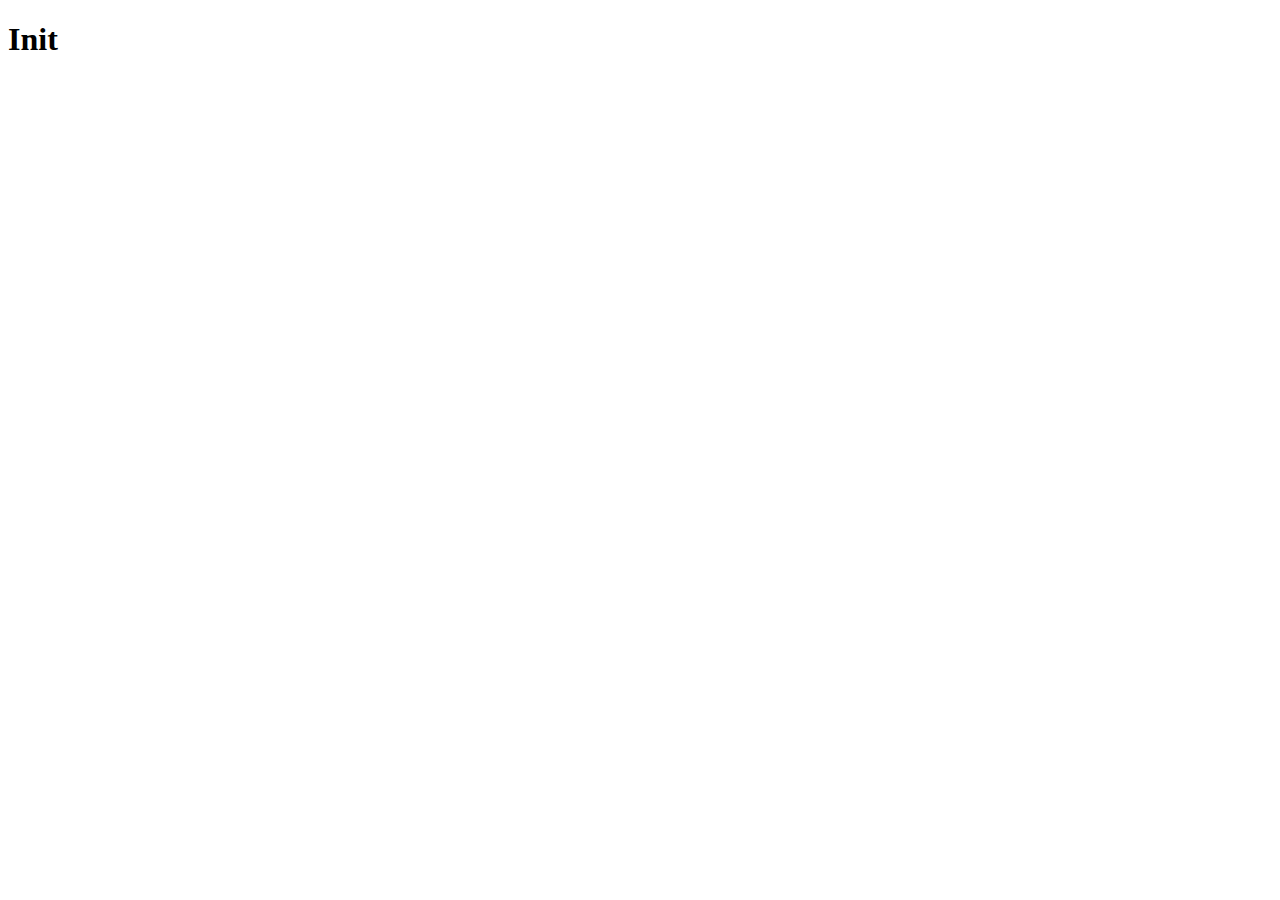
==== index.html @ 04fa0c88 "First Commit" ====
<!DOCTYPE html>
<html lang="en">
<head>
    <meta charset="UTF-8">
    <meta name="viewport" content="width=device-width, initial-scale=1.0">
    <title>Star Wars API</title>
</head>
<body>
    <h1>Init</h1>
</body>
</html>
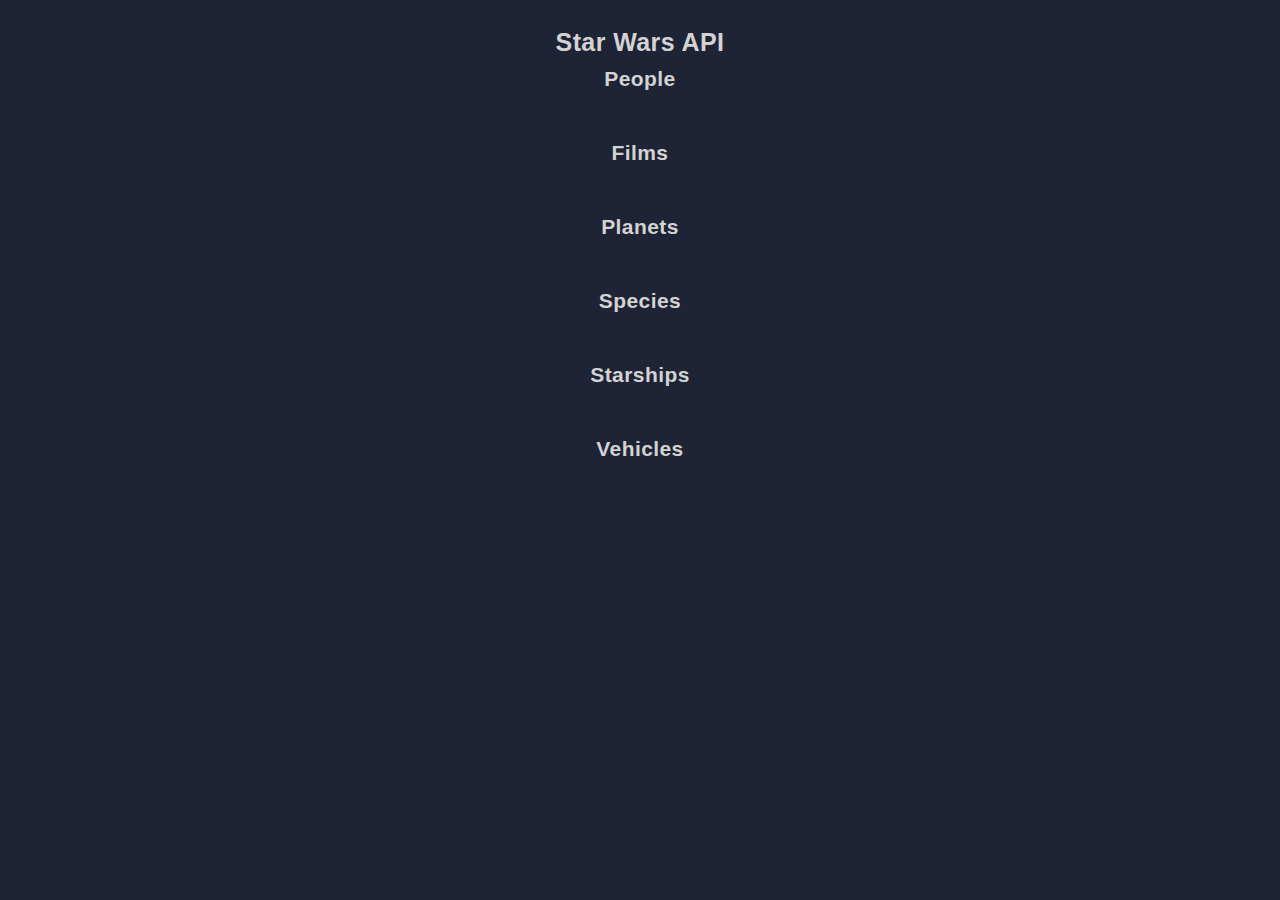
==== commit e0e6fedb: "I added functionality open modal and ready request" ====
--- a/index.html
+++ b/index.html
@@ -4,8 +4,48 @@
     <meta charset="UTF-8">
     <meta name="viewport" content="width=device-width, initial-scale=1.0">
     <title>Star Wars API</title>
+    <link rel="stylesheet" href="./index.css">
+    <link rel="stylesheet" href="./css/loader.css">
+    <link rel="stylesheet" href="./css/infoList.css">
+    <link rel="stylesheet" href="./css/modal.css">
 </head>
 <body>
-    <h1>Init</h1>
+    <div class="page">
+        <h1 class="title">Star Wars API</h1>
+        <span class="loader"></span>
+        <div id="InfoLists">
+            <section class="container people">
+                <h2>people</h2>
+                <ul class="list" id="list-people"></ul>
+            </section>
+            <section class="container films">
+                <h2>films</h2>
+                <ul class="list" id="list-films"></ul>
+            </section>
+            <section class="container planets">
+                <h2>planets</h2>
+                <ul class="list" id="list-planets"></ul>
+            </section>
+            <section class="container species">
+                <h2>species</h2>
+                <ul class="list" id="list-species"></ul>
+            </section>
+            <section class="container starships">
+                <h2>starships</h2>
+                <ul class="list" id="list-starships"></ul>
+            </section>
+            <section class="container vehicles">
+                <h2>vehicles</h2>
+                <ul class="list" id="list-vehicles"></ul>
+            </section>
+        </div>
+    </div>
+    <div class="backdrop hide">
+        <div class="modal">
+            <h1>modal</h1>
+        </div>
+    </div>
+    <script src="./main.js"></script>
+    <script src="./Fetch/fetch.js"></script>
 </body>
 </html>--- a/index.css
+++ b/index.css
@@ -0,0 +1,93 @@
+body {
+    font-family: "Roboto", sans-serif;
+    font-size: 14px;
+    color: lightgray;
+    background-color: #1e2335;
+    letter-spacing: 0.03em;
+    font-weight: 400;
+  }
+  *,
+  ::after,
+  ::before {
+    box-sizing: border-box;
+    font-style: normal;
+  }
+  h1,
+  h2,
+  h3,
+  h4,
+  h5,
+  h6,
+  p {
+    margin: 0px;
+  }
+  ul {
+    list-style: none;
+    padding-left: 0px;
+    margin: 0px;
+  }
+  a {
+    text-decoration: none;
+}
+  a:hover,
+  a:focus {
+    color: blue;
+  }
+  button {
+    border-radius: 4px;
+    border: none;
+}
+  button:hover,
+  button:focus {
+    color: #fff;
+    background-color: blue;
+    box-shadow: 0px 3px 1px rgba(0, 0, 0, 0.1), 0px 1px 2px rgba(0, 0, 0, 0.08),
+      0px 2px 2px rgba(0, 0, 0, 0.12);
+  }
+  section{
+    text-transform: capitalize;
+  }
+  .page{
+    display: flex;
+    flex-direction: column;
+    align-items: center;
+    justify-content: center;
+    padding: 20px;
+  }
+  .title{
+    font-weight: bold ;
+    font-size : 25px;
+    margin-bottom: 10px;
+  }
+  .container {
+    padding-left: 15px;
+    padding-right: 15px;
+    margin: 0 auto;
+  }
+  .pointer {
+    cursor: pointer;
+  }
+  .hide {
+    display: none !important;
+  }
+  .text-dark{
+    color: #59595c !important;
+  }
+  .backdrop:hover {
+    cursor: pointer;
+  }
+  @media screen and (max-width: 767px) {
+    .container {
+      max-width: 480px;
+    }
+  }
+  @media screen and (min-width: 768px) {
+    .container {
+      max-width: 768px;
+    }
+  }
+  @media screen and (min-width: 1200px) {
+    .container {
+      max-width: 1200px;
+    }
+  }--- a/css/loader.css
+++ b/css/loader.css
@@ -0,0 +1,24 @@
+.loader {
+    position: relative;
+    width: 100px;
+    height: 100px;
+    display: block;
+    margin: 10px 0;
+  }
+  
+  .loader:before , .loader:after{
+    content: '';
+    border-radius: 50%;
+    position: absolute;
+    inset: 0;
+    box-shadow: 0 0 10px 2px rgba(0, 0, 0, 0.3) inset;
+  }
+  .loader:after {
+    box-shadow: 0 2px 0 #FF3D00 inset;
+    animation: rotate 2s linear infinite;
+  }
+  
+  @keyframes rotate {
+    0% {  transform: rotate(0)}
+    100% { transform: rotate(360deg)}
+  }--- a/css/infoList.css
+++ b/css/infoList.css
@@ -0,0 +1,47 @@
+#InfoLists{
+    display: flex;
+    flex-direction: column;
+    gap: 40px;
+}
+
+.list{
+    display: flex;
+    flex-wrap: wrap;
+    grid-gap: 10px;
+    margin-top: 10px;
+}
+
+.item{
+    padding: 20px;
+    display: flex;
+    gap: 10px;
+    justify-content: center;
+    align-items: center;
+    border-radius: 10px;
+    cursor: pointer;
+    transition: all 0.3s ease;
+}
+.item:hover{
+    transform: scale(1.05);
+}
+.item--people{
+    background-color: #b13a3a;
+}
+.item--planets{
+    background-color: #6b66ff;
+}
+.item--films{
+    background-color: #66ffaa;
+}
+.item--species{
+    background-color: #ffcc6b;
+}
+.item--vehicles{
+    background-color: #66c2ff;
+}
+.item--starchips{
+    background-color: #ff66e1;
+}
+.item__span{
+    font-weight: 600;
+}--- a/css/modal.css
+++ b/css/modal.css
@@ -0,0 +1,25 @@
+.backdrop {
+    background: linear-gradient(180deg, #fafeff9c 0%, #e4edf4bb 100%);
+    /* fixed top-0 left-0 h-screen w-screen z-[-1] */
+    position: fixed;
+    top: 0;
+    left: 0;
+    height: 100vh;
+    width: 100vw;
+    z-index: 1;
+    display: flex;
+    justify-content: center;
+    align-items: center;
+}
+.modal{
+    background-color: #FAFCFE;
+    border-radius: 17px;
+    min-height: 300px;
+    position: relative;
+    min-width: 320px;
+    max-width: 80vw;
+    z-index: 999;
+    opacity: 1;
+    cursor: auto;
+    padding: 10px 20px;
+}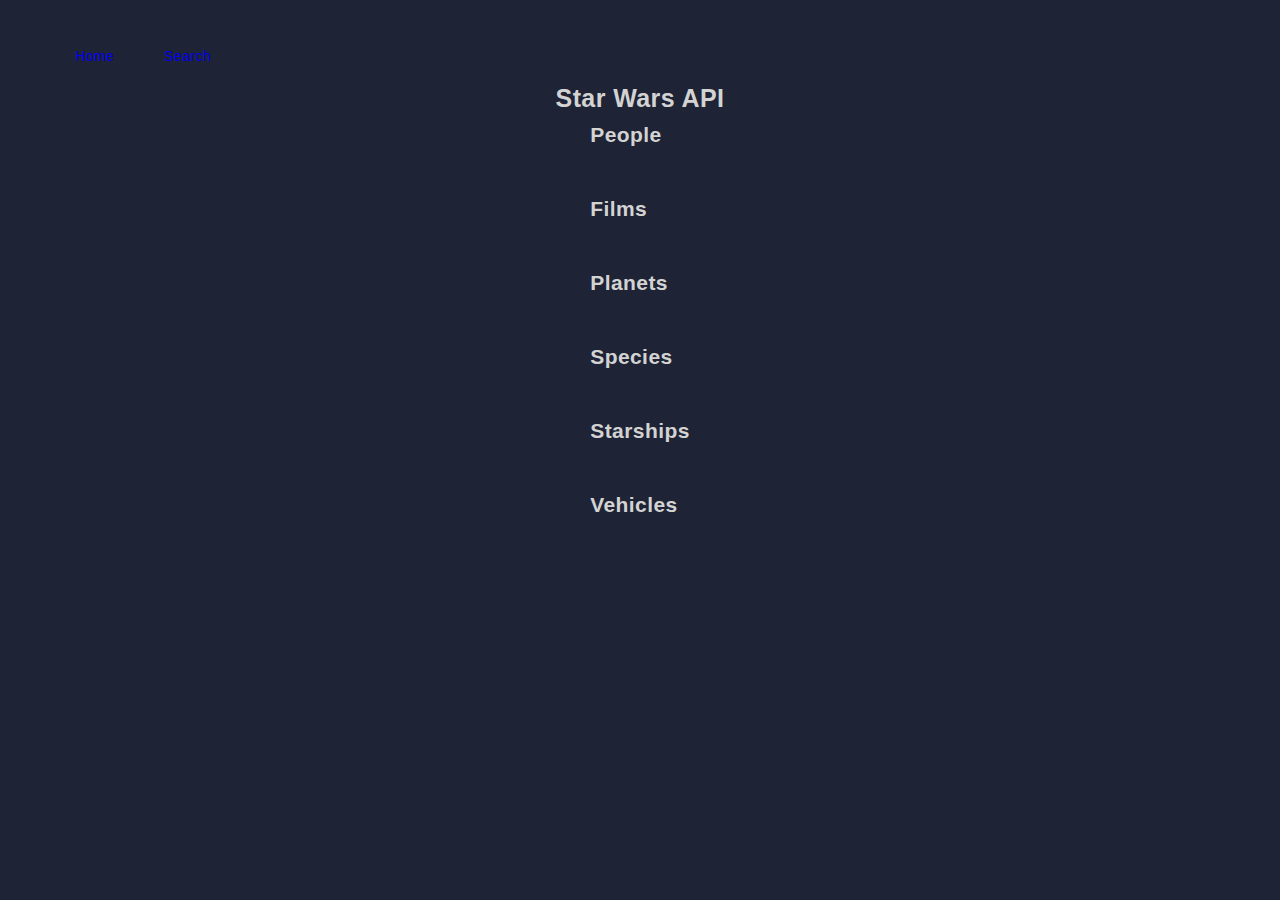
==== commit 8f258b75: "search in progress, modal in 80%" ====
--- a/index.html
+++ b/index.html
@@ -8,9 +8,16 @@
     <link rel="stylesheet" href="./css/loader.css">
     <link rel="stylesheet" href="./css/infoList.css">
     <link rel="stylesheet" href="./css/modal.css">
+    <link rel="stylesheet" href="./css/header.css">
 </head>
 <body>
     <div class="page">
+        <header class="container header">
+            <ul class="header__list">
+                <li class="header__item"><a href="#">Home</a></li>
+                <li class="header__item"><a href="./Search.html">Search</a></li>
+            </ul>
+        </header>
         <h1 class="title">Star Wars API</h1>
         <span class="loader"></span>
         <div id="InfoLists">
@@ -42,8 +49,13 @@
     </div>
     <div class="backdrop hide">
         <div class="modal">
-            <h1>modal</h1>
-        </div>
+            <span class="modal__loader">L &nbsp; ading</span> 
+            <button type="button" class="modal__button-close"><svg class="svg-close" width="18" height="18"><use href="./images/icons/svg.defs.svg#close"></use></svg></button>
+            <div class="modal-description">
+            </div>
+            <div class="modal-links">
+            </div>
+        </div>   
     </div>
     <script src="./main.js"></script>
     <script src="./Fetch/fetch.js"></script>
--- a/index.css
+++ b/index.css
@@ -36,11 +36,12 @@
   button {
     border-radius: 4px;
     border: none;
+    transition: all .3s;
 }
   button:hover,
   button:focus {
     color: #fff;
-    background-color: blue;
+    background-color: #dde4ff;
     box-shadow: 0px 3px 1px rgba(0, 0, 0, 0.1), 0px 1px 2px rgba(0, 0, 0, 0.08),
       0px 2px 2px rgba(0, 0, 0, 0.12);
   }
@@ -62,7 +63,6 @@
   .container {
     padding-left: 15px;
     padding-right: 15px;
-    margin: 0 auto;
   }
   .pointer {
     cursor: pointer;
--- a/css/loader.css
+++ b/css/loader.css
@@ -21,4 +21,35 @@
   @keyframes rotate {
     0% {  transform: rotate(0)}
     100% { transform: rotate(360deg)}
-  }+  }
+
+  .modal__loader {
+    display: inline-block;
+    font-size: 32px;
+    font-family: Arial, Helvetica, sans-serif;
+    font-weight: bold;
+    color: #000;
+    position: relative;
+  }
+  .modal__loader::before {
+    content: '';  
+    position: absolute;
+    left: 93px;
+    bottom: 6px;
+    width: 25px;
+    height: 25px;
+    border-radius: 50%;
+    border: 5px solid #000;
+    border-bottom-color: #FF3D00;
+    box-sizing: border-box;
+    animation: rotation 0.6s linear infinite;
+  }
+  
+  @keyframes rotation {
+    0% {
+      transform: rotate(0deg);
+    }
+    100% {
+      transform: rotate(360deg);
+    }
+  } --- a/css/modal.css
+++ b/css/modal.css
@@ -1,6 +1,5 @@
 .backdrop {
     background: linear-gradient(180deg, #fafeff9c 0%, #e4edf4bb 100%);
-    /* fixed top-0 left-0 h-screen w-screen z-[-1] */
     position: fixed;
     top: 0;
     left: 0;
@@ -14,12 +13,98 @@
 .modal{
     background-color: #FAFCFE;
     border-radius: 17px;
-    min-height: 300px;
+    min-height: 50px;
     position: relative;
     min-width: 320px;
     max-width: 80vw;
     z-index: 999;
     opacity: 1;
     cursor: auto;
-    padding: 10px 20px;
-}+    padding: 20px;    
+    text-align: center;
+    display: flex;
+    flex-direction: column;
+
+}
+
+.modal-description{
+    text-align: center;
+    display: flex;
+    flex-direction: column;
+    gap: 15px;
+}
+
+.modal__title{
+    color: #000;
+    font-weight: 700;
+    font-size: 26px;
+}
+
+.modal__list{
+    display: flex;
+    flex-direction: column;
+    gap: 10px;
+}
+
+.modal__especifications{
+    display: flex;
+    gap: 10px;
+    max-width: 500px;
+}
+
+.modal__especifications-key{
+    color: #b13a3a;
+    font-size: 16px;
+    font-weight: 600;
+    text-transform: capitalize;
+    white-space: nowrap;
+}
+.modal__especifications-value{
+    color: #000;
+    font-size: 16px;
+}
+.modal__especifications--gender{
+    position: relative;
+}
+.modal__especifications--eye-color{
+    display: flex;
+    gap: 6px;
+}
+.modal__especifications--opening_crawl-small{
+    display: -webkit-box;
+    -webkit-line-clamp: 4; /* Número de líneas a mostrar */
+    -webkit-box-orient: vertical;
+    overflow: hidden;
+}
+.modal__especifications--opening_crawl{
+    display: block !important;
+}
+.svg-gender{
+    position: absolute;
+    top: -5px;
+    right: -25px;
+}
+.eye-color{
+    width: 15px;
+    height: 15px;
+    border-radius: 50%;
+}
+
+.modal__button-close{
+    background-color: transparent;
+    border: none;
+    border-radius: 50%;
+    width: 35px;
+    height: 35px;
+    display: flex;
+    justify-content: center;
+    align-items: center;
+    position: absolute;
+    top: 2px;
+    right: 10px;
+}
+.modal__button-close:hover{
+    background-color: transparent;
+    box-shadow: none;
+    cursor: pointer;
+}
--- a/css/header.css
+++ b/css/header.css
@@ -0,0 +1,9 @@
+.header{
+    width: 100%;
+}
+.header__list{
+    display: flex;
+    gap: 50px;
+    padding: 20px;
+    align-items: center;
+}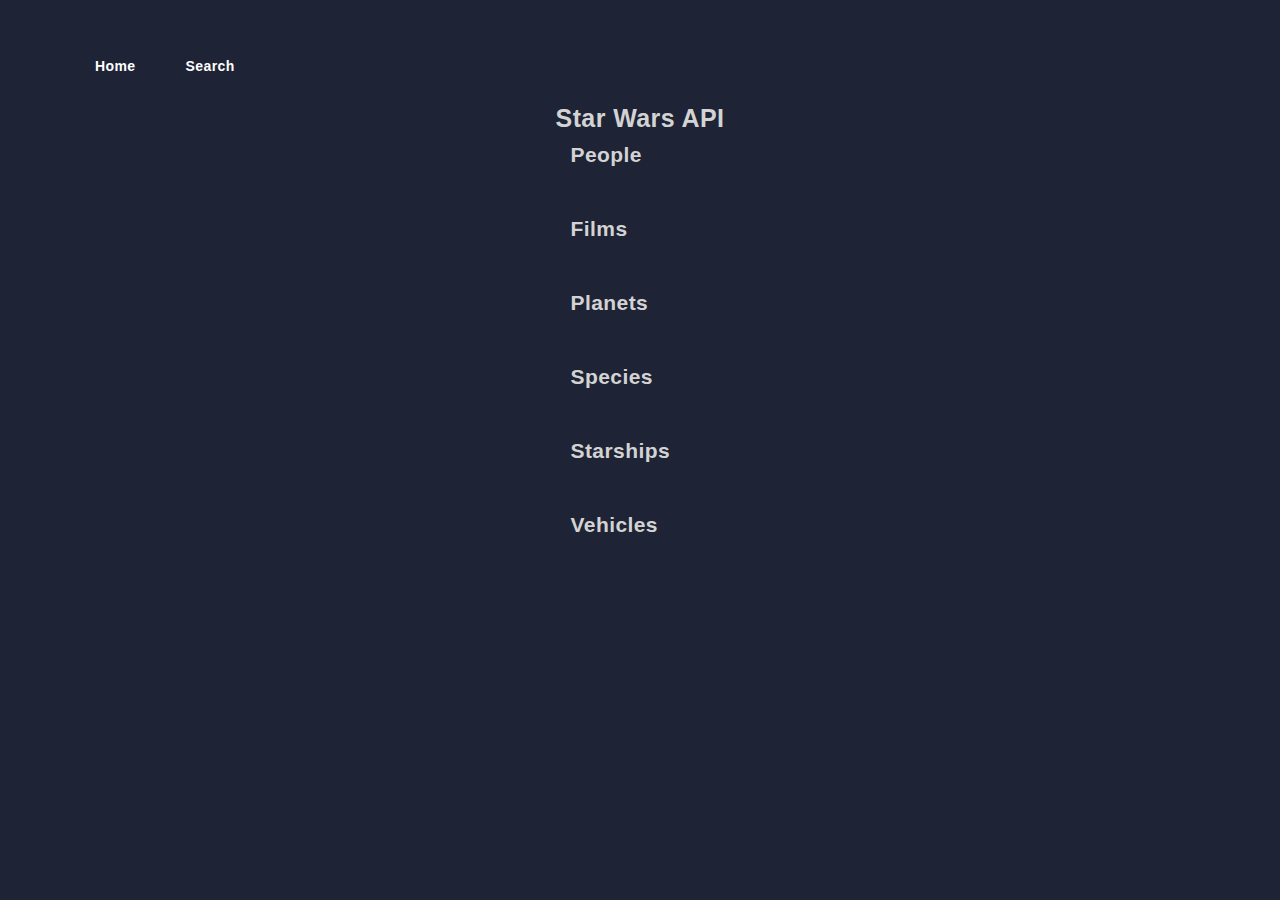
==== commit 0671ba6b: "ready in 75%" ====
--- a/index.html
+++ b/index.html
@@ -9,43 +9,83 @@
     <link rel="stylesheet" href="./css/infoList.css">
     <link rel="stylesheet" href="./css/modal.css">
     <link rel="stylesheet" href="./css/header.css">
+    <link rel="stylesheet" href="./css/search.css">
 </head>
 <body>
     <div class="page">
         <header class="container header">
             <ul class="header__list">
-                <li class="header__item"><a href="#">Home</a></li>
-                <li class="header__item"><a href="./Search.html">Search</a></li>
+                <li class="header__item" id="Home-section">Home</li>
+                <li class="header__item" id="Search-section">Search</li>
             </ul>
         </header>
-        <h1 class="title">Star Wars API</h1>
-        <span class="loader"></span>
-        <div id="InfoLists">
-            <section class="container people">
-                <h2>people</h2>
-                <ul class="list" id="list-people"></ul>
-            </section>
-            <section class="container films">
-                <h2>films</h2>
-                <ul class="list" id="list-films"></ul>
-            </section>
-            <section class="container planets">
-                <h2>planets</h2>
-                <ul class="list" id="list-planets"></ul>
-            </section>
-            <section class="container species">
-                <h2>species</h2>
-                <ul class="list" id="list-species"></ul>
-            </section>
-            <section class="container starships">
-                <h2>starships</h2>
-                <ul class="list" id="list-starships"></ul>
-            </section>
-            <section class="container vehicles">
-                <h2>vehicles</h2>
-                <ul class="list" id="list-vehicles"></ul>
-            </section>
-        </div>
+        <section class="container home-section">
+            <div class="title-container">
+                <h1 class="title">Star Wars API</h1>
+                <span class="loader"></span>
+            </div>
+            <div id="InfoLists">
+                <section class="container people">
+                    <h2>people</h2>
+                    <ul class="list" id="list-people"></ul>
+                </section>
+                <section class="container films">
+                    <h2>films</h2>
+                    <ul class="list" id="list-films"></ul>
+                </section>
+                <section class="container planets">
+                    <h2>planets</h2>
+                    <ul class="list" id="list-planets"></ul>
+                </section>
+                <section class="container species">
+                    <h2>species</h2>
+                    <ul class="list" id="list-species"></ul>
+                </section>
+                <section class="container starships">
+                    <h2>starships</h2>
+                    <ul class="list" id="list-starships"></ul>
+                </section>
+                <section class="container vehicles">
+                    <h2>vehicles</h2>
+                    <ul class="list" id="list-vehicles"></ul>
+                </section>
+            </div>
+        </section>
+        <section class="container search-section hide">
+            <h1>Search</h1>
+            <div class="search">
+                <div class="search-menu">
+                    <button type="button" class="search__button-filter" id="buttonFilter">
+                        <span id="spanFilter">Filter</span>
+                        <svg class="svg-open-filter" id="svgOpenFilter"  width="23" height="23">
+                            <use href="./images/icons/svg.defs.svg#arrow-up"></use>
+                        </svg>
+                    </button>
+                    <ul class="search__filter-menu hide">
+                        <li class="search_filter-item">People</li>
+                        <li class="search_filter-item">Films</li>
+                        <li class="search_filter-item">Planets</li>
+                        <li class="search_filter-item">Species</li>
+                        <li class="search_filter-item">Starships<li>
+                        <li class="search_filter-item">Vehicles</li>
+                    </ul>
+                </div>
+                <input type="text" name="search" id="search" placeholder="Search" />
+                <button type="button" class="search__button-search" id="searchButton">
+                    <svg class="svg-close" width="25" height="25">
+                        <use href="./images/icons/svg.defs.svg#search"></use>
+                    </svg>
+                </button>
+            </div>
+            <div class="search-description">
+                <span class="loader-search hide"></span>
+                <div class="counter-filter hide">
+                    <h3 class="counter__title">Total Filtered Results: <span class="counter__number"></span></h3>
+                </div>
+                <div id="filterDescription">
+                </div>
+            </div>
+        </section>
     </div>
     <div class="backdrop hide">
         <div class="modal">
@@ -58,6 +98,8 @@
         </div>   
     </div>
     <script src="./main.js"></script>
-    <script src="./Fetch/fetch.js"></script>
+    <script src="./fetch/fetch.js"></script>
+    <script src="./js/search.js"></script>
+    <script src="./js/header.js"></script>
 </body>
 </html>--- a/index.css
+++ b/index.css
@@ -30,21 +30,16 @@
     text-decoration: none;
 }
   a:hover,
-  a:focus {
-    color: blue;
+  a:focus,
+  a:active,
+  a:visited {
+    background-color: rgb(63 63 70);
   }
   button {
     border-radius: 4px;
     border: none;
     transition: all .3s;
 }
-  button:hover,
-  button:focus {
-    color: #fff;
-    background-color: #dde4ff;
-    box-shadow: 0px 3px 1px rgba(0, 0, 0, 0.1), 0px 1px 2px rgba(0, 0, 0, 0.08),
-      0px 2px 2px rgba(0, 0, 0, 0.12);
-  }
   section{
     text-transform: capitalize;
   }
@@ -54,11 +49,13 @@
     align-items: center;
     justify-content: center;
     padding: 20px;
+    width: 100%;
   }
   .title{
     font-weight: bold ;
     font-size : 25px;
     margin-bottom: 10px;
+    text-align: center;
   }
   .container {
     padding-left: 15px;
--- a/css/loader.css
+++ b/css/loader.css
@@ -1,27 +1,45 @@
 .loader {
-    position: relative;
-    width: 100px;
-    height: 100px;
-    display: block;
-    margin: 10px 0;
+  width: 48px;
+  height: 48px;
+  display: block;
+  margin:15px auto;
+  position: relative;
+  color: #FFF;
+  box-sizing: border-box;
+  animation: rotation 1s linear infinite;
+}
+.loader::after,
+.loader::before {
+  content: '';  
+  box-sizing: border-box;
+  position: absolute;
+  width: 24px;
+  height: 24px;
+  top: 50%;
+  left: 50%;
+  transform: scale(0.5) translate(0, 0);
+  background-color: #FFF;
+  border-radius: 50%;
+  animation: animloader 1s infinite ease-in-out;
+}
+.loader::before {
+  background-color: #FF3D00;
+  transform: scale(0.5) translate(-48px, -48px);
+}
+
+@keyframes rotation {
+  0% {
+    transform: rotate(0deg);
   }
-  
-  .loader:before , .loader:after{
-    content: '';
-    border-radius: 50%;
-    position: absolute;
-    inset: 0;
-    box-shadow: 0 0 10px 2px rgba(0, 0, 0, 0.3) inset;
+  100% {
+    transform: rotate(360deg);
   }
-  .loader:after {
-    box-shadow: 0 2px 0 #FF3D00 inset;
-    animation: rotate 2s linear infinite;
-  }
-  
-  @keyframes rotate {
-    0% {  transform: rotate(0)}
-    100% { transform: rotate(360deg)}
-  }
+} 
+@keyframes animloader {
+    50% {
+      transform: scale(1) translate(-50%, -50%);
+}
+}
 
   .modal__loader {
     display: inline-block;
@@ -52,4 +70,38 @@
     100% {
       transform: rotate(360deg);
     }
-  } +  } 
+
+  .loader-search {
+    width: 48px;
+    height: 48px;
+    display: inline-block;
+    position: relative;
+  }
+  .loader-search::after,
+  .loader-search::before {
+    content: '';  
+    box-sizing: border-box;
+    width: 48px;
+    height: 48px;
+    border-radius: 50%;
+    border: 2px solid #FFF;
+    position: absolute;
+    left: 0;
+    top: 0;
+    animation: animloaderSearch 2s linear infinite;
+  }
+  .loader-search::after {
+    animation-delay: 1s;
+  }
+  
+  @keyframes animloaderSearch {
+    0% {
+      transform: scale(0);
+      opacity: 1;
+    }
+    100% {
+      transform: scale(1);
+      opacity: 0;
+    }
+  }--- a/css/infoList.css
+++ b/css/infoList.css
@@ -2,6 +2,12 @@
     display: flex;
     flex-direction: column;
     gap: 40px;
+}
+.title-container{
+    display: flex;
+    justify-content: center;
+    align-items: center;
+    flex-direction: column;
 }
 
 .list{
@@ -39,7 +45,7 @@
 .item--vehicles{
     background-color: #66c2ff;
 }
-.item--starchips{
+.item--starships{
     background-color: #ff66e1;
 }
 .item__span{
--- a/css/header.css
+++ b/css/header.css
@@ -3,7 +3,18 @@
 }
 .header__list{
     display: flex;
-    gap: 50px;
+    gap: 10px;
     padding: 20px;
     align-items: center;
+}
+.header__item{
+    color: #fff;
+    font-weight: 600;
+    padding: 10px 20px;
+    border-radius: 8px;
+}
+.header__item:hover{
+    background-color: rgb(63 63 70);
+    color: lightgray;
+    cursor: pointer;
 }--- a/css/search.css
+++ b/css/search.css
@@ -0,0 +1,132 @@
+.search-section{
+    display: flex;
+    gap: 20px;
+    flex-direction: column;
+    width: 100%;
+}
+
+.search{
+    width: 100%;
+    display: flex;
+    gap: 10px;
+}
+
+.search input{
+    width: 100%;
+    padding: 10px 20px;
+    border-radius: 8px;
+}
+
+.search__button-search{
+    padding: 5px 10px;
+    background: linear-gradient(180deg, #DAE8F2 0.01%, #F9FCFE 99.99%);
+    box-shadow: 5px 8px 15px 0px rgba(193, 216, 234, 0.377);
+    border-radius: 8px;
+}
+.search__button-filter{
+    border-radius: 15px;
+    background: linear-gradient(180deg, #DAE8F2 0.01%, #F9FCFE 99.99%);
+    box-shadow: 5px 8px 15px 0px rgba(193, 216, 234, 0.37);
+    display: flex;
+    gap: 5px;
+    min-width: 100px;
+    padding: 0 15px;
+    justify-content: space-between;
+    align-items: center;
+}
+
+.search-menu{
+    position: relative;
+    display: flex;
+    flex-direction: column;
+    align-items: center;
+    justify-content: center;
+}
+
+.search__button-filter span{
+    color: #555;
+    font-size: 15px;
+    line-height: 28px;
+    letter-spacing: 0.15px;
+}
+.search__filter-menu{
+    position: absolute;
+    top: 35px;
+    left: 0;
+    border-radius: 17px;
+    border: 1px solid rgba(216, 230, 242, 0.10);
+    background: #FAFCFE;
+    overflow: hidden;
+    transform: translateY(0);
+    transition: all .3s ease;
+    z-index: 3;
+    opacity: 1;
+}
+.search__filter-menu .search_filter-item{
+    border: 1px solid rgba(7, 7, 7, 0.1);
+    background: #FAFCFE;
+    padding: 10px 28px;
+    color: #000;
+}
+.search__filter-menu .search_filter-item:hover{
+    background-color: #DAE8F233;
+    color: gray;
+}
+
+.search-description{
+    display: flex;
+    justify-content: center;
+    align-items: center;
+    width: 100%;
+    flex-direction: column;
+}
+
+#filterDescription{
+    padding: 20px;
+    width: 100%;
+    border-radius: 15px;
+}
+
+.container-info-filter{
+    display: flex;
+    flex-direction: column;
+    gap: 10px;
+}
+
+.filter--people{
+    background-color: #f5a8a8;
+    border: 1px solid #000;
+}
+.filter--planets{
+    background-color: #b1aef7;
+    border: 1px solid #000;
+}
+.filter--films{
+    background-color: #b9f7d5;
+    border: 1px solid #000;
+}
+.filter--species{
+    background-color: #f5dfb5;
+    border: 1px solid #000;
+}
+.filter--vehicles{
+    background-color: #aad9f8;
+    border: 1px solid #000;
+}
+.filter--starships{
+    background-color: #f8ace9;
+    border: 1px solid #000;
+}
+
+.counter-filter{
+    width: 100%;
+    margin-bottom: 15px;
+}
+
+.svg-open-filter{
+    transition: all .3s ease-in-out;
+}
+
+.svg-open-filter--rotate{
+    rotate: 180deg;
+}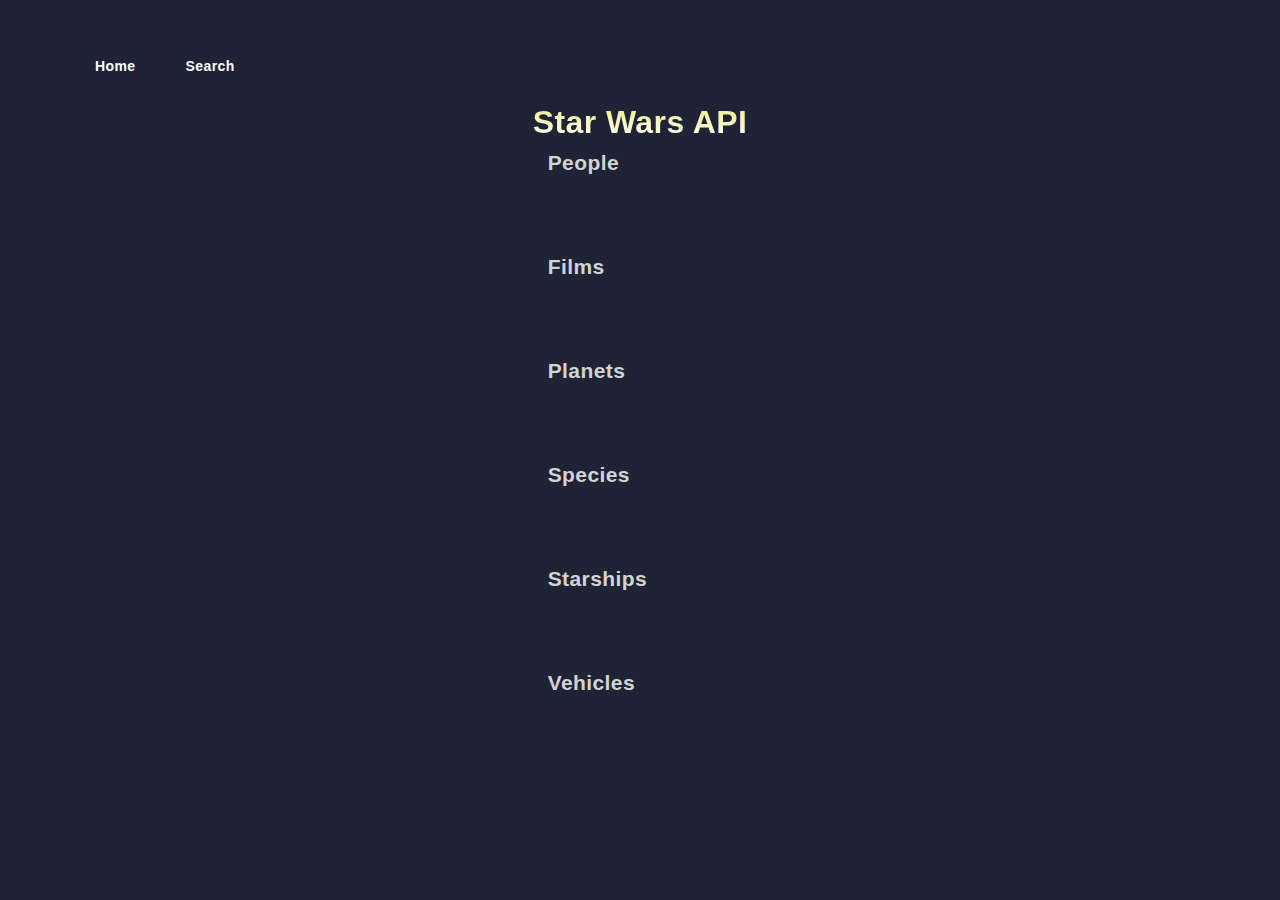
==== commit 2a7de816: "pagination ok" ====
--- a/index.html
+++ b/index.html
@@ -10,6 +10,7 @@
     <link rel="stylesheet" href="./css/modal.css">
     <link rel="stylesheet" href="./css/header.css">
     <link rel="stylesheet" href="./css/search.css">
+    <link rel="stylesheet" href="./css/pagination.css">
 </head>
 <body>
     <div class="page">
@@ -22,32 +23,54 @@
         <section class="container home-section">
             <div class="title-container">
                 <h1 class="title">Star Wars API</h1>
-                <span class="loader"></span>
             </div>
             <div id="InfoLists">
-                <section class="container people">
-                    <h2>people</h2>
+                <section class="container infoList__section people">
+                    <h2 class="infoList-title">people</h2>
+                    <span class="loader" id="loader-people"></span>
                     <ul class="list" id="list-people"></ul>
+                    <div class="pagination pagination__people"> 
+                    </div>
                 </section>
-                <section class="container films">
-                    <h2>films</h2>
+                <section class="container infoList__section films">
+                    <h2 class="infoList-title">films</h2>
+                    <span class="loader" id="loader-films"></span>
                     <ul class="list" id="list-films"></ul>
+                    <div class="pagination pagination__films">
+
+                    </div>
                 </section>
-                <section class="container planets">
-                    <h2>planets</h2>
+                <section class="container infoList__section planets">
+                    <h2 class="infoList-title">planets</h2>
+                    <span class="loader" id="loader-planets"></span>
                     <ul class="list" id="list-planets"></ul>
+                    <div class="pagination pagination__planets">
+
+                    </div>
                 </section>
-                <section class="container species">
-                    <h2>species</h2>
+                <section class="container infoList__section species">
+                    <h2 class="infoList-title">species</h2>
+                    <span class="loader" id="loader-species"></span>
                     <ul class="list" id="list-species"></ul>
+                    <div class="pagination pagination__species">
+
+                    </div>
                 </section>
-                <section class="container starships">
-                    <h2>starships</h2>
+                <section class="container infoList__section starships">
+                    <h2 class="infoList-title">starships</h2>
+                    <span class="loader" id="loader-starships"></span>
                     <ul class="list" id="list-starships"></ul>
+                    <div class="pagination pagination__starships">
+
+                    </div>
                 </section>
-                <section class="container vehicles">
-                    <h2>vehicles</h2>
+                <section class="container infoList__section vehicles">
+                    <h2 class="infoList-title">vehicles</h2>
+                    <span class="loader" id="loader-vehicles"></span>
                     <ul class="list" id="list-vehicles"></ul>
+                    <div class="pagination pagination__vehicles">
+
+                    </div>
                 </section>
             </div>
         </section>
@@ -93,13 +116,12 @@
             <button type="button" class="modal__button-close"><svg class="svg-close" width="18" height="18"><use href="./images/icons/svg.defs.svg#close"></use></svg></button>
             <div class="modal-description">
             </div>
-            <div class="modal-links">
-            </div>
         </div>   
     </div>
     <script src="./main.js"></script>
     <script src="./fetch/fetch.js"></script>
     <script src="./js/search.js"></script>
     <script src="./js/header.js"></script>
+    <script src="./js/pagination.js"></script>
 </body>
 </html>--- a/index.css
+++ b/index.css
@@ -52,10 +52,14 @@
     width: 100%;
   }
   .title{
-    font-weight: bold ;
-    font-size : 25px;
+    font-weight: 700;
+    font-size : 32px;
     margin-bottom: 10px;
     text-align: center;
+    background-image: linear-gradient(to bottom, #eeec82, #ffffff);;
+    -webkit-background-clip: text;
+    background-clip: text;
+    color: transparent;
   }
   .container {
     padding-left: 15px;
--- a/css/loader.css
+++ b/css/loader.css
@@ -1,30 +1,25 @@
 .loader {
+  border: 2px solid;
+  border-color: transparent #FFF;
   width: 48px;
   height: 48px;
-  display: block;
-  margin:15px auto;
+  border-radius: 50%;
+  display: inline-block;
   position: relative;
-  color: #FFF;
   box-sizing: border-box;
-  animation: rotation 1s linear infinite;
+  animation: rotation 2s linear infinite;
+  margin: 0 auto;
 }
-.loader::after,
-.loader::before {
+.loader::after {
   content: '';  
   box-sizing: border-box;
   position: absolute;
-  width: 24px;
-  height: 24px;
+  left: 50%;
   top: 50%;
-  left: 50%;
-  transform: scale(0.5) translate(0, 0);
-  background-color: #FFF;
+  border: 24px solid;
+  border-color: transparent rgba(255, 255, 255, 0.15);
   border-radius: 50%;
-  animation: animloader 1s infinite ease-in-out;
-}
-.loader::before {
-  background-color: #FF3D00;
-  transform: scale(0.5) translate(-48px, -48px);
+  transform: translate(-50%, -50%);
 }
 
 @keyframes rotation {
@@ -35,11 +30,6 @@
     transform: rotate(360deg);
   }
 } 
-@keyframes animloader {
-    50% {
-      transform: scale(1) translate(-50%, -50%);
-}
-}
 
   .modal__loader {
     display: inline-block;
@@ -60,10 +50,10 @@
     border: 5px solid #000;
     border-bottom-color: #FF3D00;
     box-sizing: border-box;
-    animation: rotation 0.6s linear infinite;
+    animation: modalRotation 0.6s linear infinite;
   }
   
-  @keyframes rotation {
+  @keyframes modalRotation {
     0% {
       transform: rotate(0deg);
     }
--- a/css/infoList.css
+++ b/css/infoList.css
@@ -3,6 +3,13 @@
     flex-direction: column;
     gap: 40px;
 }
+
+.infoList__section{
+    display: flex;
+    flex-direction: column;
+    gap: 20px;
+}
+
 .title-container{
     display: flex;
     justify-content: center;
@@ -14,7 +21,6 @@
     display: flex;
     flex-wrap: wrap;
     grid-gap: 10px;
-    margin-top: 10px;
 }
 
 .item{
@@ -37,13 +43,13 @@
     background-color: #6b66ff;
 }
 .item--films{
-    background-color: #66ffaa;
+    background-color: #3ea14c;
 }
 .item--species{
-    background-color: #ffcc6b;
+    background-color: #c0984d;
 }
 .item--vehicles{
-    background-color: #66c2ff;
+    background-color: #4688b4;
 }
 .item--starships{
     background-color: #ff66e1;
--- a/css/modal.css
+++ b/css/modal.css
@@ -108,3 +108,14 @@
     box-shadow: none;
     cursor: pointer;
 }
+
+.modal__button-view-more{
+    background-color: rgb(253, 253, 146);
+    padding: 8px 20px;
+    width: 140px;
+    display: flex;
+    justify-content: center;
+    align-items: center;
+    border-radius: 10px;
+    margin: 0 auto;
+}--- a/css/search.css
+++ b/css/search.css
@@ -129,4 +129,67 @@
 
 .svg-open-filter--rotate{
     rotate: 180deg;
+}
+
+.search-description-description{
+    text-align: center;
+    display: flex;
+    flex-direction: column;
+    gap: 15px;
+}
+
+.search-description__title{
+    color: #000;
+    font-weight: 700;
+    font-size: 26px;
+}
+
+.search-description__list{
+    display: flex;
+    flex-direction: column;
+    gap: 10px;
+}
+
+.search-description__especifications{
+    display: flex;
+    gap: 10px;
+    max-width: 500px;
+}
+
+.search-description__especifications-key{
+    color: #b13a3a;
+    font-size: 16px;
+    font-weight: 600;
+    text-transform: capitalize;
+    white-space: nowrap;
+}
+.search-description__especifications-value{
+    color: #000;
+    font-size: 16px;
+}
+.search-description__especifications--gender{
+    position: relative;
+}
+.search-description__especifications--eye-color{
+    display: flex;
+    gap: 6px;
+}
+.search-description__especifications--opening_crawl-small{
+    display: -webkit-box;
+    -webkit-line-clamp: 4; /* Número de líneas a mostrar */
+    -webkit-box-orient: vertical;
+    overflow: hidden;
+}
+.search-description__especifications--opening_crawl{
+    display: block !important;
+}
+.svg-gender{
+    position: absolute;
+    top: -5px;
+    right: -25px;
+}
+.eye-color{
+    width: 15px;
+    height: 15px;
+    border-radius: 50%;
 }--- a/css/pagination.css
+++ b/css/pagination.css
@@ -0,0 +1,29 @@
+.pagination{
+    display: flex;
+    align-items: center;
+    justify-content: center;
+    color: #fff;
+    font-weight: 600;
+    gap: 15px;
+    width: 100%;
+}
+
+.pagination button{
+    background: #f3f2b8;
+    outline: none;
+    border: none;
+    cursor: pointer;
+    padding: 2px 5px;
+    display: flex;
+    align-items: center;
+    transition: background .2s;
+}
+.pagination button:hover{
+    background: #eeec82;
+}
+.pagination__prev-svg{
+    transform: rotate(-90deg);
+}
+.pagination__next-svg{
+    transform: rotate(90deg);
+}